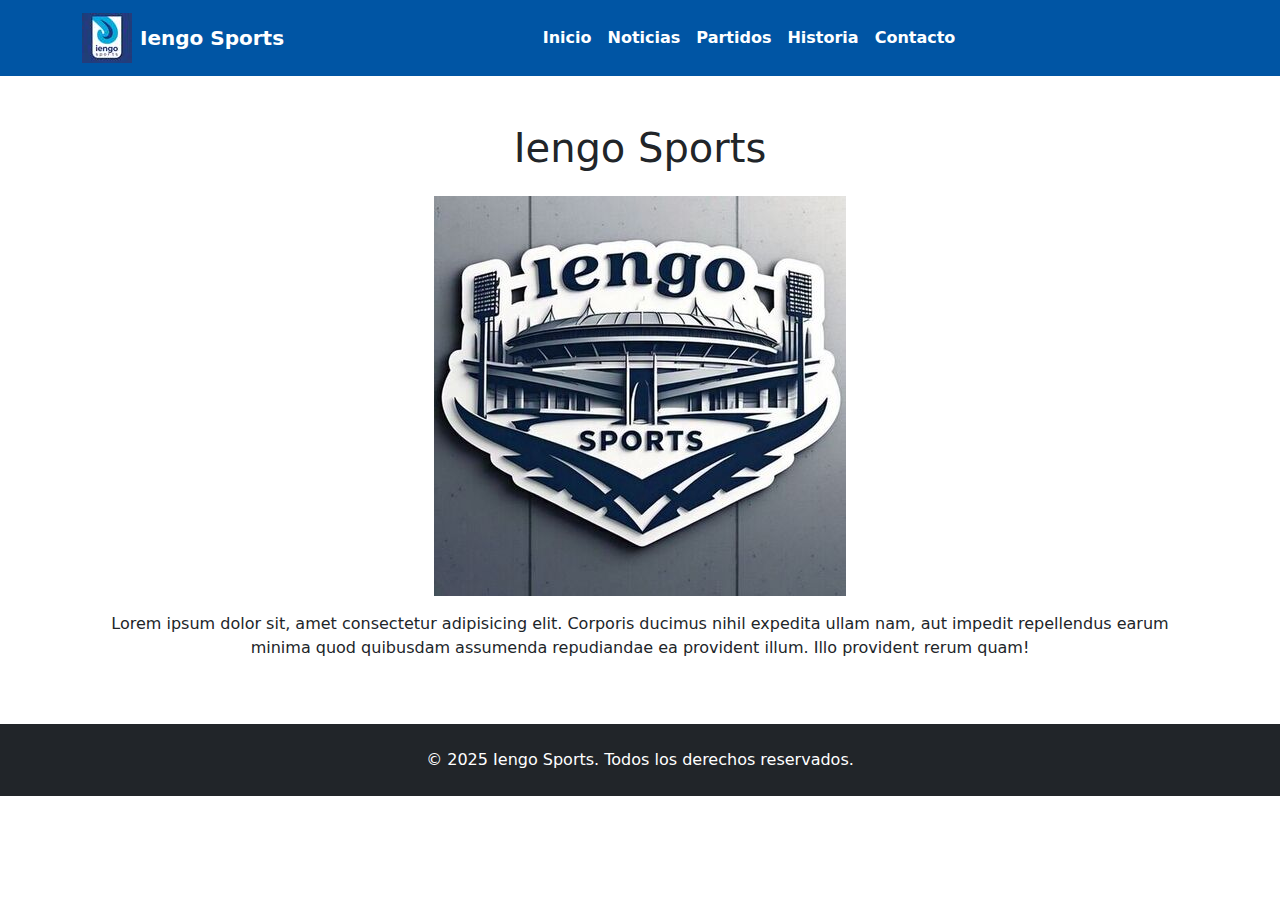
==== index.html @ 4233b04e "Proyecto coder" ====
<!DOCTYPE html>
<html lang="es">

<head>
    <meta charset="UTF-8">
    <meta name="viewport" content="width=device-width, initial-scale=1.0">
    <title>Iengo Sports</title>

    <link href="https://cdn.jsdelivr.net/npm/bootstrap@5.3.2/dist/css/bootstrap.min.css" rel="stylesheet">

    <link rel="stylesheet" href="CSS/style.css">
</head>

<body>
    <header>
        <nav class="navbar navbar-expand-lg navbar-dark" style="background-color: #0055A4;">
            <div class="container">
                <a class="navbar-brand d-flex align-items-center" href="index.html">
                    <img src="img/logo-iengo.jpg" alt="Logo" width="50" height="50" class="me-2">
                    <span class="fw-bold text-white">Iengo Sports</span>
                </a>
                <button class="navbar-toggler" type="button" data-bs-toggle="collapse" data-bs-target="#navbarNav"
                    aria-controls="navbarNav" aria-expanded="false" aria-label="Toggle navigation">
                    <span class="navbar-toggler-icon"></span>
                </button>
                <div class="collapse navbar-collapse justify-content-center" id="navbarNav">
                    <ul class="navbar-nav">
                        <li class="nav-item">
                            <a class="nav-link text-white fw-bold" href="index.html">Inicio</a>
                        </li>
                        <li class="nav-item">
                            <a class="nav-link text-white fw-bold" href="pages/noticias.html">Noticias</a>
                        </li>
                        <li class="nav-item">
                            <a class="nav-link text-white fw-bold" href="pages/partidos.html">Partidos</a>
                        </li>
                        <li class="nav-item">
                            <a class="nav-link text-white fw-bold" href="pages/historia.html">Historia</a>
                        </li>
                        <li class="nav-item">
                            <a class="nav-link text-white fw-bold" href="pages/contacto.html">Contacto</a>
                        </li>
                    </ul>
                </div>
            </div>
        </nav>
    </header>

    <main class="container text-center py-5">
        <h1 class="page-title">Iengo Sports</h1>
        <img src="img/iengo-sports.jpg" alt="Imagen principal" class="img-fluid my-3">
        <p>Lorem ipsum dolor sit, amet consectetur adipisicing elit. Corporis ducimus nihil expedita ullam nam, aut
            impedit repellendus earum minima quod quibusdam assumenda repudiandae ea provident illum. Illo provident
            rerum quam!</p>
    </main>

    <footer class="bg-dark text-white text-center py-4">
        <div class="container">
            <p class="mb-0">&copy; 2025 Iengo Sports. Todos los derechos reservados.</p>
        </div>
    </footer>

    <script src="https://cdn.jsdelivr.net/npm/bootstrap@5.3.2/dist/js/bootstrap.bundle.min.js"></script>
</body>

</html>
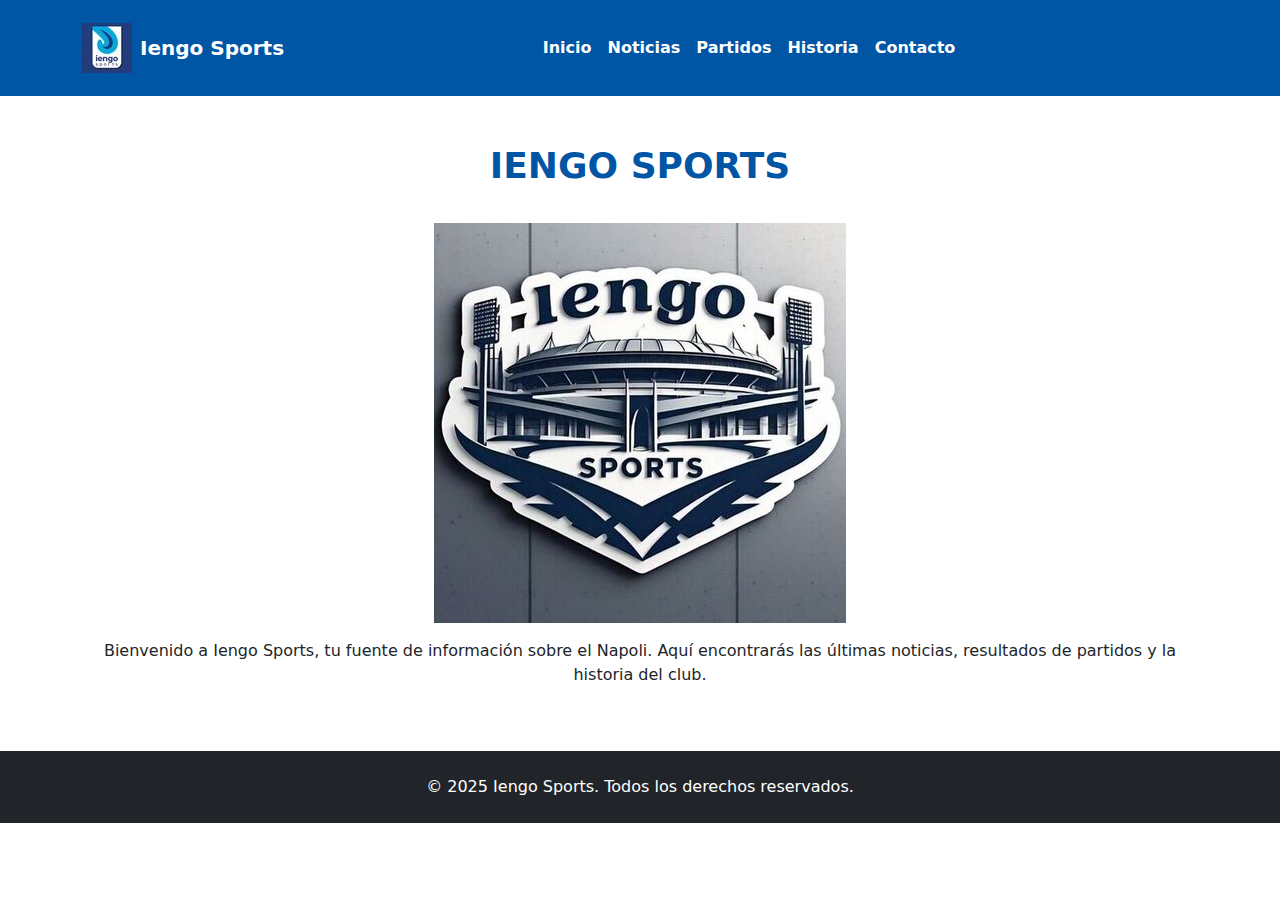
==== commit 26f72d2d: "proyecto coder" ====
--- a/index.html
+++ b/index.html
@@ -4,19 +4,20 @@
 <head>
     <meta charset="UTF-8">
     <meta name="viewport" content="width=device-width, initial-scale=1.0">
+    <meta name="description" content="Iengo Sports: Noticias y partidos del Napoli en un solo lugar.">
+    <meta name="keywords" content="Napoli, fútbol, noticias, partidos, historia, Iengo Sports">
     <title>Iengo Sports</title>
 
+    <link rel="stylesheet" href="css/style.css">
     <link href="https://cdn.jsdelivr.net/npm/bootstrap@5.3.2/dist/css/bootstrap.min.css" rel="stylesheet">
-
-    <link rel="stylesheet" href="CSS/style.css">
 </head>
 
 <body>
     <header>
-        <nav class="navbar navbar-expand-lg navbar-dark" style="background-color: #0055A4;">
+        <nav class="navbar navbar-expand-lg navbar-dark" aria-label="Navegación principal">
             <div class="container">
                 <a class="navbar-brand d-flex align-items-center" href="index.html">
-                    <img src="img/logo-iengo.jpg" alt="Logo" width="50" height="50" class="me-2">
+                    <img src="img/logo-iengo.jpg" alt="Logo de Iengo Sports" width="50" height="50" class="img-fluid me-2">
                     <span class="fw-bold text-white">Iengo Sports</span>
                 </a>
                 <button class="navbar-toggler" type="button" data-bs-toggle="collapse" data-bs-target="#navbarNav"
@@ -25,21 +26,11 @@
                 </button>
                 <div class="collapse navbar-collapse justify-content-center" id="navbarNav">
                     <ul class="navbar-nav">
-                        <li class="nav-item">
-                            <a class="nav-link text-white fw-bold" href="index.html">Inicio</a>
-                        </li>
-                        <li class="nav-item">
-                            <a class="nav-link text-white fw-bold" href="pages/noticias.html">Noticias</a>
-                        </li>
-                        <li class="nav-item">
-                            <a class="nav-link text-white fw-bold" href="pages/partidos.html">Partidos</a>
-                        </li>
-                        <li class="nav-item">
-                            <a class="nav-link text-white fw-bold" href="pages/historia.html">Historia</a>
-                        </li>
-                        <li class="nav-item">
-                            <a class="nav-link text-white fw-bold" href="pages/contacto.html">Contacto</a>
-                        </li>
+                        <li class="nav-item"><a class="nav-link text-white fw-bold" href="index.html">Inicio</a></li>
+                        <li class="nav-item"><a class="nav-link text-white fw-bold" href="pages/noticias.html">Noticias</a></li>
+                        <li class="nav-item"><a class="nav-link text-white fw-bold" href="pages/partidos.html">Partidos</a></li>
+                        <li class="nav-item"><a class="nav-link text-white fw-bold" href="pages/historia.html">Historia</a></li>
+                        <li class="nav-item"><a class="nav-link text-white fw-bold" href="pages/contacto.html">Contacto</a></li>
                     </ul>
                 </div>
             </div>
@@ -49,9 +40,8 @@
     <main class="container text-center py-5">
         <h1 class="page-title">Iengo Sports</h1>
         <img src="img/iengo-sports.jpg" alt="Imagen principal" class="img-fluid my-3">
-        <p>Lorem ipsum dolor sit, amet consectetur adipisicing elit. Corporis ducimus nihil expedita ullam nam, aut
-            impedit repellendus earum minima quod quibusdam assumenda repudiandae ea provident illum. Illo provident
-            rerum quam!</p>
+        <p>Bienvenido a Iengo Sports, tu fuente de información sobre el Napoli. Aquí encontrarás las últimas noticias,
+            resultados de partidos y la historia del club.</p>
     </main>
 
     <footer class="bg-dark text-white text-center py-4">
--- a/css/style.css
+++ b/css/style.css
@@ -0,0 +1,231 @@
+/* RESET Y ESTILOS BÁSICOS */
+* {
+    margin: 0;
+    padding: 0;
+    box-sizing: border-box;
+  }
+  
+  
+  :root {
+    --primary-color: #0055A4;
+    --text-color: #333;
+    --bg-color: #f4f4f4;
+  }
+  
+ 
+  @keyframes fadeIn {
+    from {
+      opacity: 0;
+      transform: translateY(20px);
+    }
+    to {
+      opacity: 1;
+      transform: translateY(0);
+    }
+  }
+  
+  @keyframes scaleUp {
+    from {
+      transform: scale(0.9);
+    }
+    to {
+      transform: scale(1);
+    }
+  }
+  
+  @keyframes slideInLeft {
+    from {
+      opacity: 0;
+      transform: translateX(-50px);
+    }
+    to {
+      opacity: 1;
+      transform: translateX(0);
+    }
+  }
+  
+  
+  body {
+    font-family: Arial, sans-serif;
+    background-color: var(--bg-color);
+    color: var(--text-color);
+    text-align: center;
+    margin: 0;
+    padding: 0;
+    max-width: 100%;
+  }
+  
+  header {
+    background-color: var(--primary-color);
+    padding: 10px 0;
+  }
+  
+  main {
+    display: flex;
+    flex-direction: column;
+    align-items: center;
+    justify-content: center;
+    min-height: 60vh;
+    padding: 20px;
+  }
+  
+  .page-title {
+    font-size: 36px;
+    text-align: center;
+    margin-bottom: 20px;
+    color: var(--primary-color);
+    font-weight: bold;
+    text-transform: uppercase;
+    animation: fadeIn 1s ease-in-out;
+  }
+  
+  .index-content {
+    display: flex;
+    flex-direction: column;
+    align-items: center;
+    max-width: 800px;
+    width: 100%;
+  }
+  
+  .index-content p,
+  .partidos p {
+    font-size: 16px;
+    line-height: 1.5;
+    width: 80%;
+    margin: 0 auto;
+  }
+  
+  
+  .noticias-grid,
+  .historia-grid {
+    display: grid;
+    grid-template-columns: repeat(2, 1fr);
+    grid-template-rows: repeat(3, auto);
+    gap: 20px;
+    width: 80%;
+    margin: 0 auto;
+    padding: 20px;
+  }
+  
+  .noticia,
+  .historia-grid div {
+    display: flex;
+    flex-direction: column;
+    background-color: white;
+    padding: 15px;
+    border-radius: 10px;
+    text-align: left;
+    box-shadow: 0 0 10px rgba(0, 0, 0, 0.1);
+    align-items: center;
+    animation: scaleUp 0.5s ease-in-out;
+  }
+  
+  .noticia img,
+  .historia-grid div img {
+    width: 100%;
+    height: auto;
+    border-radius: 5px;
+    margin-bottom: 10px;
+  }
+  
+  
+  .partidos-grid {
+    display: grid;
+    grid-template-columns: repeat(2, 1fr);
+    grid-template-rows: repeat(3, auto);
+    gap: 20px;
+    width: 80%;
+    margin: 0 auto;
+    padding: 20px;
+  }
+  
+  .partidos-grid div {
+    display: flex;
+    flex-direction: column;
+    align-items: center;
+    background-color: white;
+    padding: 15px;
+    border-radius: 10px;
+    box-shadow: 0 0 10px rgba(0, 0, 0, 0.1);
+    animation: slideInLeft 0.6s ease-in-out;
+  }
+  
+  .partidos-grid iframe {
+    width: 100%;
+    aspect-ratio: 16 / 9;
+    border-radius: 10px;
+  }
+  
+
+  .contacto form {
+    text-align: left;
+    background: white;
+    padding: 20px;
+    border-radius: 10px;
+    box-shadow: 0 4px 10px rgba(0, 0, 0, 0.1);
+    width: 100%;
+    max-width: 400px;
+  }
+  
+  .contacto form label {
+    font-weight: bold;
+    display: block;
+    margin-bottom: 5px;
+    color: var(--primary-color);
+  }
+  
+  .contacto form input,
+  .contacto form textarea {
+    width: 100%;
+    padding: 10px;
+    border: 1px solid #ccc;
+    border-radius: 5px;
+    margin-bottom: 10px;
+    font-size: 14px;
+  }
+  
+  .contacto form button {
+    background-color: var(--primary-color);
+    color: white;
+    border: none;
+    padding: 10px 15px;
+    cursor: pointer;
+    border-radius: 5px;
+    font-size: 16px;
+    transition: background 0.3s ease;
+    width: 100%;
+  }
+  
+  .contacto form button:hover {
+    background-color: #003f7f;
+  }
+  
+  
+  footer {
+    background-color: #333;
+    color: white;
+    padding: 20px;
+    text-align: center;
+  }
+  
+  
+  @media (max-width: 768px) {
+    .noticias-grid,
+    .historia-grid,
+    .partidos-grid {
+      grid-template-columns: 1fr;
+    }
+    .page-title {
+      font-size: 28px;
+    }
+    .contacto form {
+      width: 90%;
+    }
+  }
+  
+  @media (max-width: 480px) {
+    .page-title {
+      font-size: 24px;
+    }
+  }
+  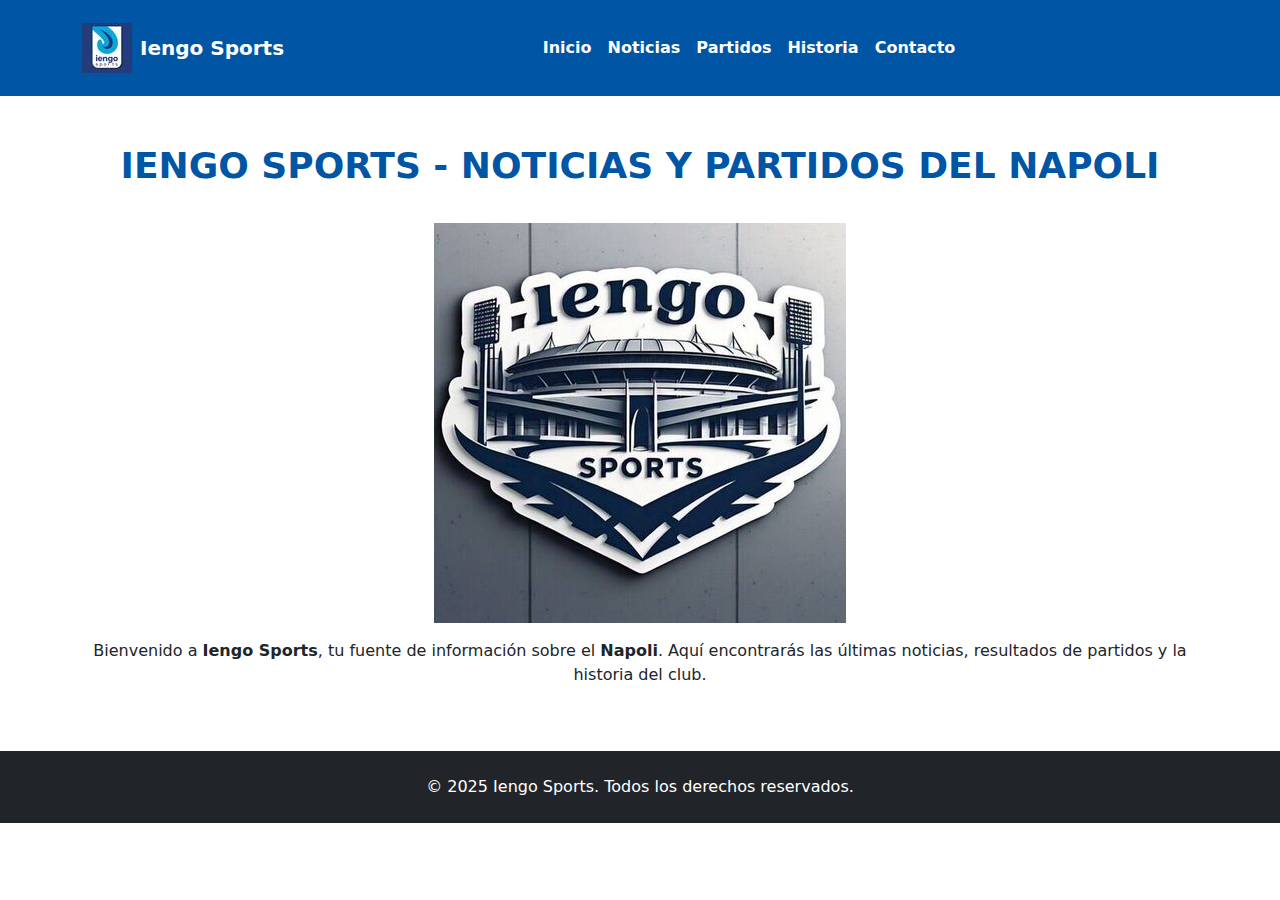
==== commit 879515cd: "proyecto coder" ====
--- a/index.html
+++ b/index.html
@@ -4,10 +4,20 @@
 <head>
     <meta charset="UTF-8">
     <meta name="viewport" content="width=device-width, initial-scale=1.0">
-    <meta name="description" content="Iengo Sports: Noticias y partidos del Napoli en un solo lugar.">
-    <meta name="keywords" content="Napoli, fútbol, noticias, partidos, historia, Iengo Sports">
-    <title>Iengo Sports</title>
-
+    <meta name="description" content="Iengo Sports: Noticias y partidos del Napoli en un solo lugar. Cobertura completa sobre el equipo, resultados, historia y mucho más.">
+    <meta name="keywords" content="Napoli, fútbol, noticias Napoli, partidos Napoli, historia Napoli, Iengo Sports">
+    <meta name="robots" content="index, follow">
+    <meta property="og:title" content="Iengo Sports - Noticias del Napoli">
+    <meta property="og:description" content="Las últimas noticias y partidos del Napoli en un solo lugar. Todo sobre la historia del club y sus resultados recientes.">
+    <meta property="og:image" content="img/iengo-sports.jpg">
+    <meta property="og:url" content="https://www.iengosports.com">
+    <meta name="twitter:card" content="summary_large_image">
+    <meta name="twitter:title" content="Iengo Sports - Noticias del Napoli">
+    <meta name="twitter:description" content="Las últimas noticias y partidos del Napoli en un solo lugar.">
+    <meta name="twitter:image" content="img/iengo-sports.jpg">
+    <title>Iengo Sports - Noticias del Napoli</title>
+    
+    <link rel="canonical" href="https://www.iengosports.com">
     <link rel="stylesheet" href="css/style.css">
     <link href="https://cdn.jsdelivr.net/npm/bootstrap@5.3.2/dist/css/bootstrap.min.css" rel="stylesheet">
 </head>
@@ -38,10 +48,9 @@
     </header>
 
     <main class="container text-center py-5">
-        <h1 class="page-title">Iengo Sports</h1>
-        <img src="img/iengo-sports.jpg" alt="Imagen principal" class="img-fluid my-3">
-        <p>Bienvenido a Iengo Sports, tu fuente de información sobre el Napoli. Aquí encontrarás las últimas noticias,
-            resultados de partidos y la historia del club.</p>
+        <h1 class="page-title">Iengo Sports - Noticias y Partidos del Napoli</h1>
+        <img src="img/iengo-sports.jpg" alt="Imagen de portada de Iengo Sports con el Napoli" class="img-fluid my-3" loading="lazy">
+        <p>Bienvenido a <strong>Iengo Sports</strong>, tu fuente de información sobre el <strong>Napoli</strong>. Aquí encontrarás las últimas noticias, resultados de partidos y la historia del club.</p>
     </main>
 
     <footer class="bg-dark text-white text-center py-4">
@@ -53,4 +62,4 @@
     <script src="https://cdn.jsdelivr.net/npm/bootstrap@5.3.2/dist/js/bootstrap.bundle.min.js"></script>
 </body>
 
-</html>+</html>
